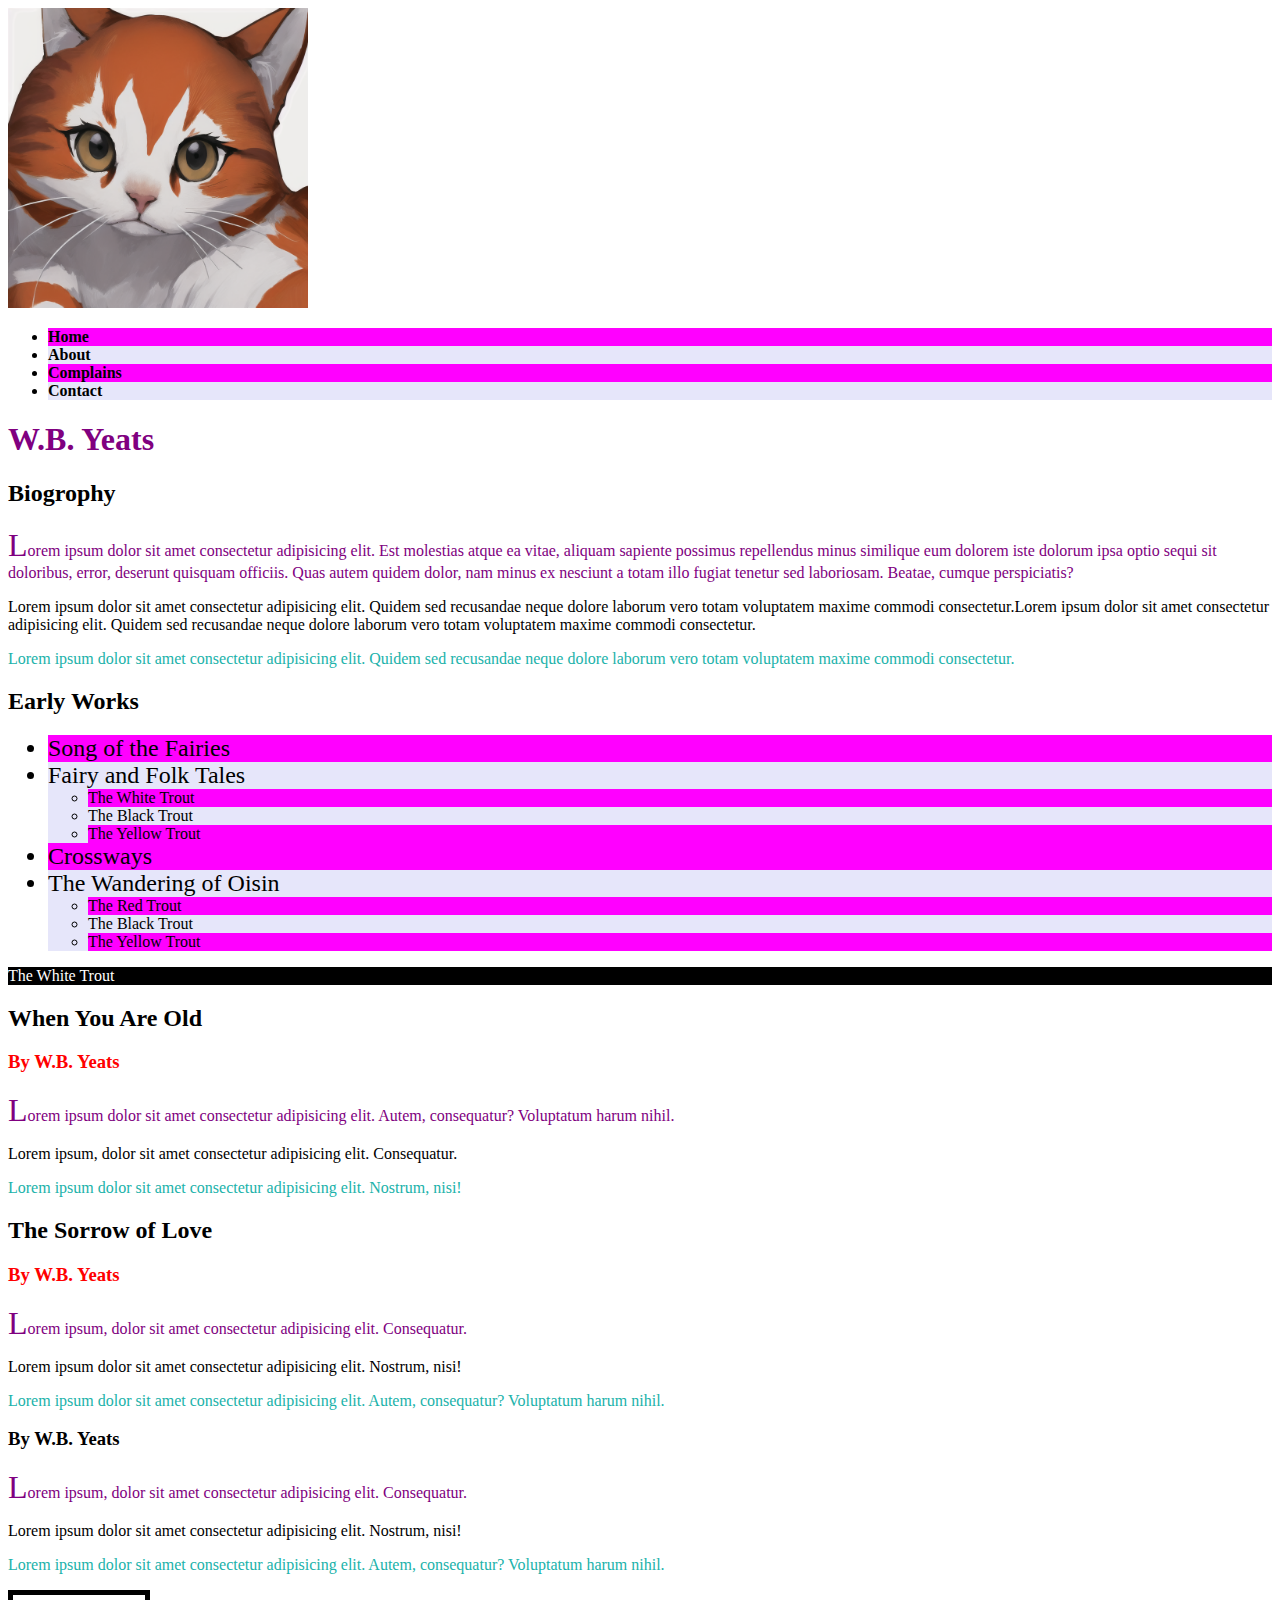
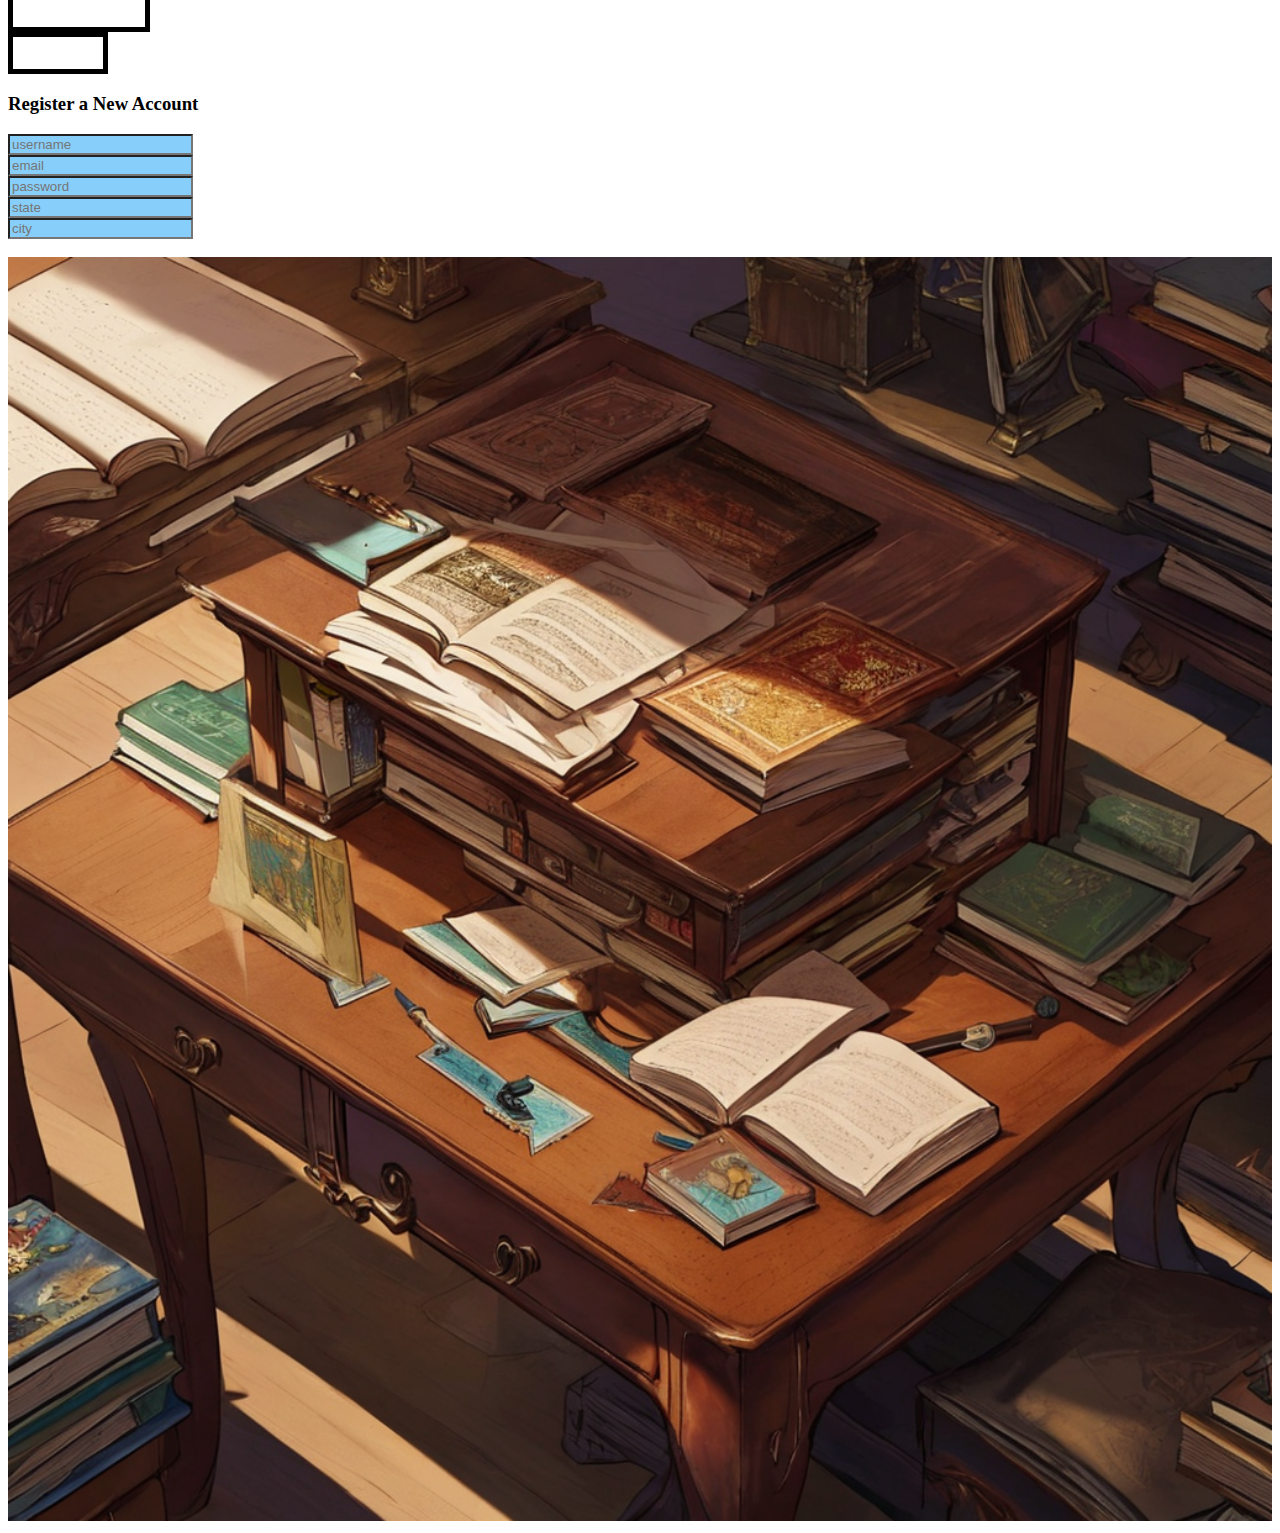
==== css_selectors.html @ ed5f7e34 "Add css selectors" ====
<!DOCTYPE html>
<html lang="en">
    <head>
        <meta charset="UTF-8">
        <meta name="viewport" content="device=device-width, initial scale=1.0">
        <meta http-equiv="X-UA-Compatible" content="ide-edge">
        <title>CSS Selectors</title>
        <link rel="stylesheet" href="css_selectors.css">
    </head>

    <body>

        <header>
            <!-- Logo of cat -->
            <section>
                <img src="resources/cat.png" id="cat">
            </section>

            <!-- Nav bar -->
            <section>
                <nav>
                    <ul>
                        <li><a href="#">Home</a></li>
                        <li><a href="#">About</a></li>
                        <li><a href="#">Complains</a></li>
                        <li><a href="#">Contact</a></li>
                    </ul>
                </nav>
            </section>
        </header>

        <main>
            <!-- Main heading -->
            <section>
                <h1>W.B. Yeats</h1>

                <section>
                    <h2>Biogrophy</h2>
                    <p>Lorem ipsum dolor sit amet consectetur adipisicing elit. Est molestias atque ea vitae, aliquam sapiente possimus repellendus minus similique eum dolorem iste dolorum ipsa optio sequi sit doloribus, error, deserunt quisquam officiis. Quas autem quidem dolor, nam minus ex nesciunt a totam illo fugiat tenetur sed laboriosam. Beatae, cumque perspiciatis?</p>
                    <p>Lorem ipsum dolor sit amet consectetur adipisicing elit. Quidem sed recusandae neque dolore laborum vero totam voluptatem maxime commodi consectetur.Lorem ipsum dolor sit amet consectetur adipisicing elit. Quidem sed recusandae neque dolore laborum vero totam voluptatem maxime commodi consectetur.</p>
                    <p>Lorem ipsum dolor sit amet consectetur adipisicing elit. Quidem sed recusandae neque dolore laborum vero totam voluptatem maxime commodi consectetur.</p>
                </section>  

                <section>
                    <h2>Early Works</h2>
                    <ul id="works">
                        <li>Song of the Fairies</li>
                        <li>
                            Fairy and Folk Tales
                            <ul>
                                <li>The White Trout</li>
                                <li>The Black Trout</li>
                                <li>The Yellow Trout</li>
                            </ul>
                        </li>
                        <li>Crossways</li>
                        <li>
                            The Wandering of Oisin
                            <ul>
                                <li>The Red Trout</li>
                                <li>The Black Trout</li>
                                <li>The Yellow Trout</li>
                            </ul>
                        </li>
                    </ul>
                    <li>The White Trout</li>
                </section>

                <section>
                    <h2>When You Are Old</h2>
                    <h3>By W.B. Yeats</h3>
                    <p>Lorem ipsum dolor sit amet consectetur adipisicing elit. Autem, consequatur? Voluptatum harum nihil.</p>
                    <p>Lorem ipsum, dolor sit amet consectetur adipisicing elit. Consequatur.</p>
                    <p>Lorem ipsum dolor sit amet consectetur adipisicing elit. Nostrum, nisi!</p>
                </section>
                
                <section>
                    <h2>The Sorrow of Love</h2>
                    <h3>By W.B. Yeats</h3>
                    <p>Lorem ipsum, dolor sit amet consectetur adipisicing elit. Consequatur.</p>
                    <p>Lorem ipsum dolor sit amet consectetur adipisicing elit. Nostrum, nisi!</p>
                    <p>Lorem ipsum dolor sit amet consectetur adipisicing elit. Autem, consequatur? Voluptatum harum nihil.</p>
                </section>
                
                <section>
                    <h3>By W.B. Yeats</h3>
                    <p>Lorem ipsum, dolor sit amet consectetur adipisicing elit. Consequatur.</p>
                    <p>Lorem ipsum dolor sit amet consectetur adipisicing elit. Nostrum, nisi!</p>
                    <p>Lorem ipsum dolor sit amet consectetur adipisicing elit. Autem, consequatur? Voluptatum harum nihil.</p>
                </section>
            </section>

            <section>
                <div class="div-1">

                </div>
                <div class="div-2">

                </div>
            </section>

        </main>

        <footer>

            <h3>Register a New Account</h3>
            <input type="text" name="username" placeholder="username"><br>
            <input type="text" name="email" placeholder="email"><br>
            <input type="text" name="password" placeholder="password"><br>
            <input type="text" name="state" placeholder="state"><br>
            <input type="text" name="city" placeholder="city"><br><br>

            <img src="resources/books.png" width="100%">

        </footer>
    </body>
</html>
---- css_selectors.css ----
#cat {
    width: 300px;
}

h1 {
    color: purple;
}

p:first-of-type::first-letter {
    font-size: 2em;
}


/* This selects the h3 tags that come directly after an h2 tag */
h2 + h3 {
    color: red;
}

/* The 3rd of an li group will have a blueviolet background color */
/*li:nth-of-type(3) {
    background-color: green;
}*/

/* Every 2nd li will have a lavender background color */
li:nth-of-type(2n) {
    background-color: lavender;
}

/* Every 2nd + 1 (every odd number) li will have a lavender background color */
li:nth-of-type(2n + 1) {
    background-color: magenta;
}

/* Selects the li that are after a #works id and sets the default to 15px */
#works li {
    font-size: 16px;
}

/* Selects the li that are immedietly ONLY after a #works id 
* (in this case it is the parent li's of the other li's that are nested inside) 
* Direct descendant combinator/selector
*/
#works > li {
    font-size: 1.5em;
}


/* Selects the li just under the </ul> end tag */
#works + li {
    background-color: black;
    color: white;
}

nav a {
    text-decoration: none;
    font-weight: 700;
    color: black;
}

/* Makes hovered links underline*/
nav a:hover {
    text-decoration: underline;
    color: orangered;
}

/* makes every first paragraphs with siblings a certian color */
p:first-of-type {
    color: purple;
}

/* This selects the p tags that come after an h3 tag AND that same h3 has to come after an h2 */
p:last-of-type {
    color: lightseagreen;
}

/* Use selector attributes type to chage input tags with text to a background color of lightskyblue */
input[type="text"] {
    background-color: lightskyblue;
}

/* when an input is focused, change the inside color of it to greenyellow */
input:focus {
    background-color: greenyellow;
}

/* Select an attribute from an img element/tag that has an attribute with 'unsplash.com' in it */
img[src*="unsplash.com"] {
    width: 100px;
}


/* content-box is the default
 * Content area is 100px
 * Don’t know how wide element is
 */
.div-1 {
    box-sizing: content-box;
    width: 100px;
    padding: 1em;
    border: solid 5px black;
}

/* Element width is 100px
 * Don’t know width of content area
 * Often, easier to work with
 */
.div-2 {
    box-sizing: border-box;
    width: 100px;
    padding: 1em;
    border: solid 5px black;
  }

  div:hover {
    outline: solid 5px red;
    outline-offset: 5px;
  }



















/* Note: The order which in 'input[type="text"]' and 'input:focus' above MATTERS */
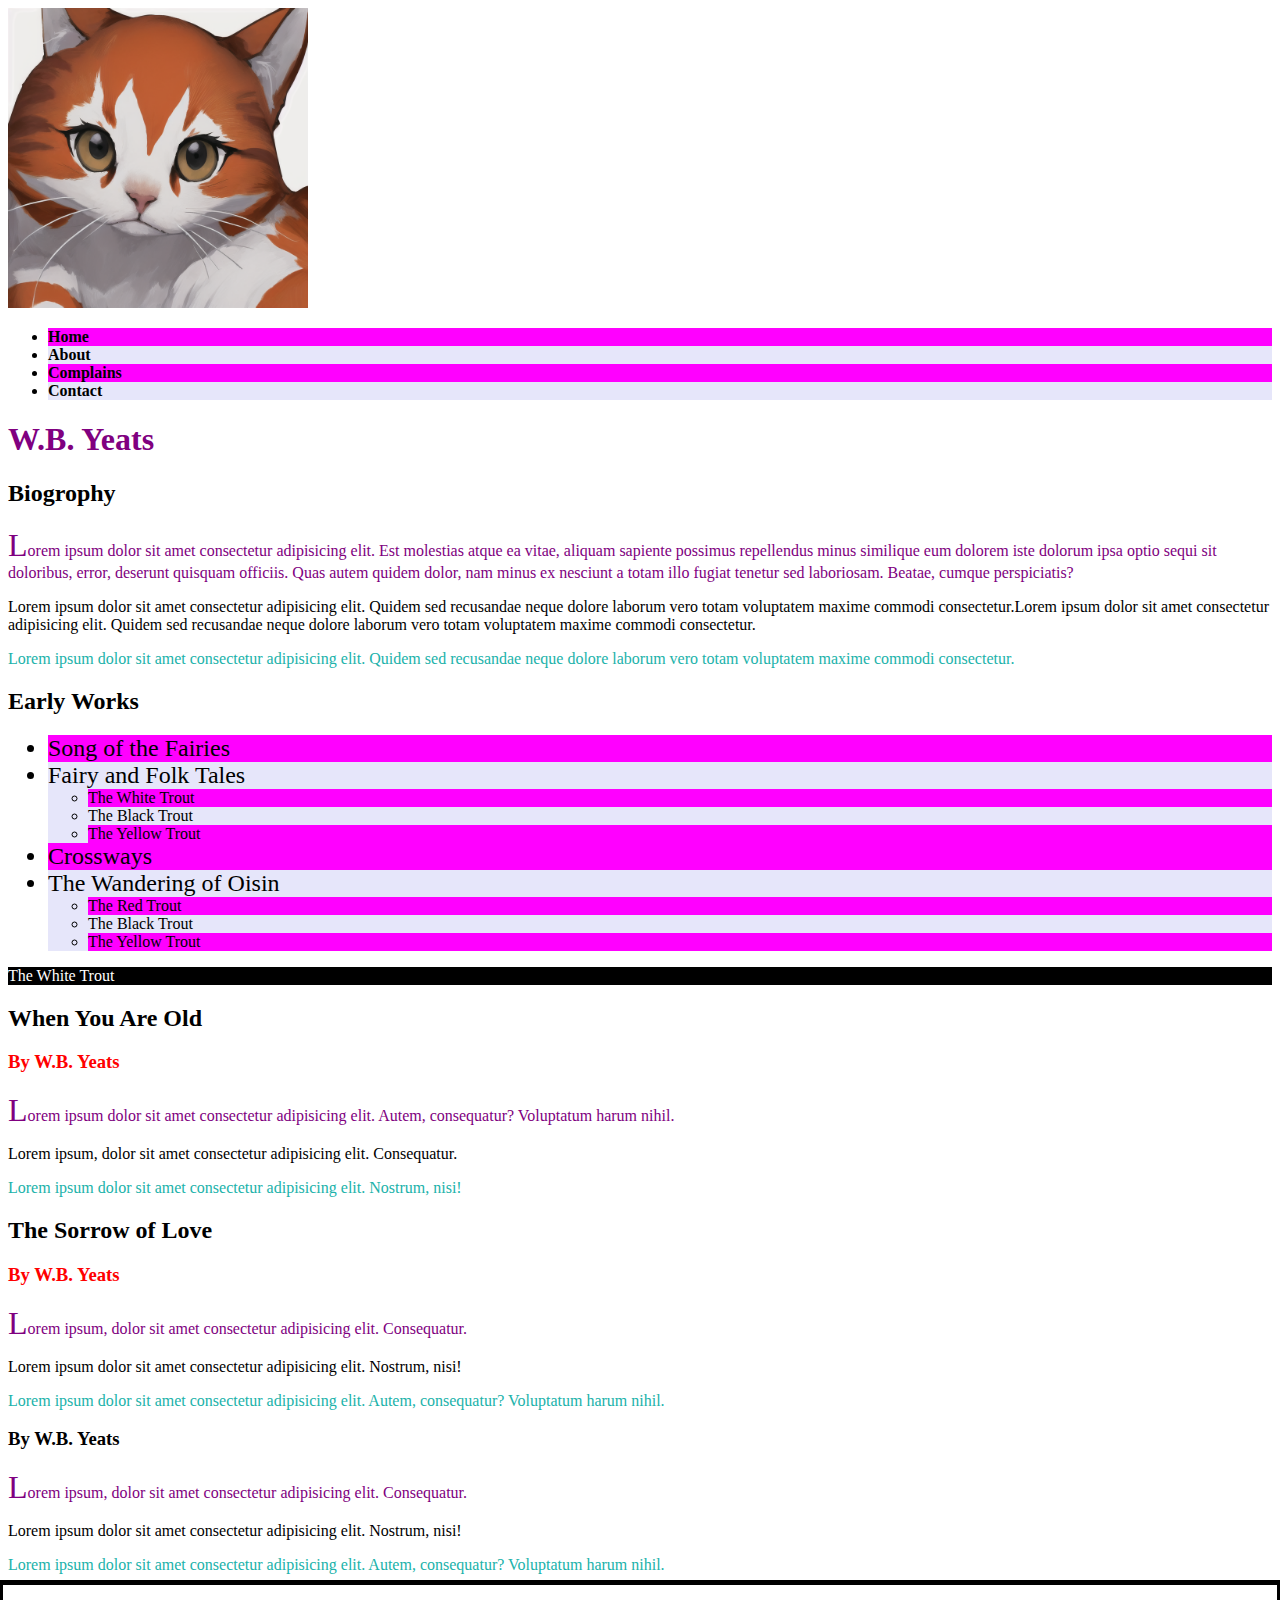
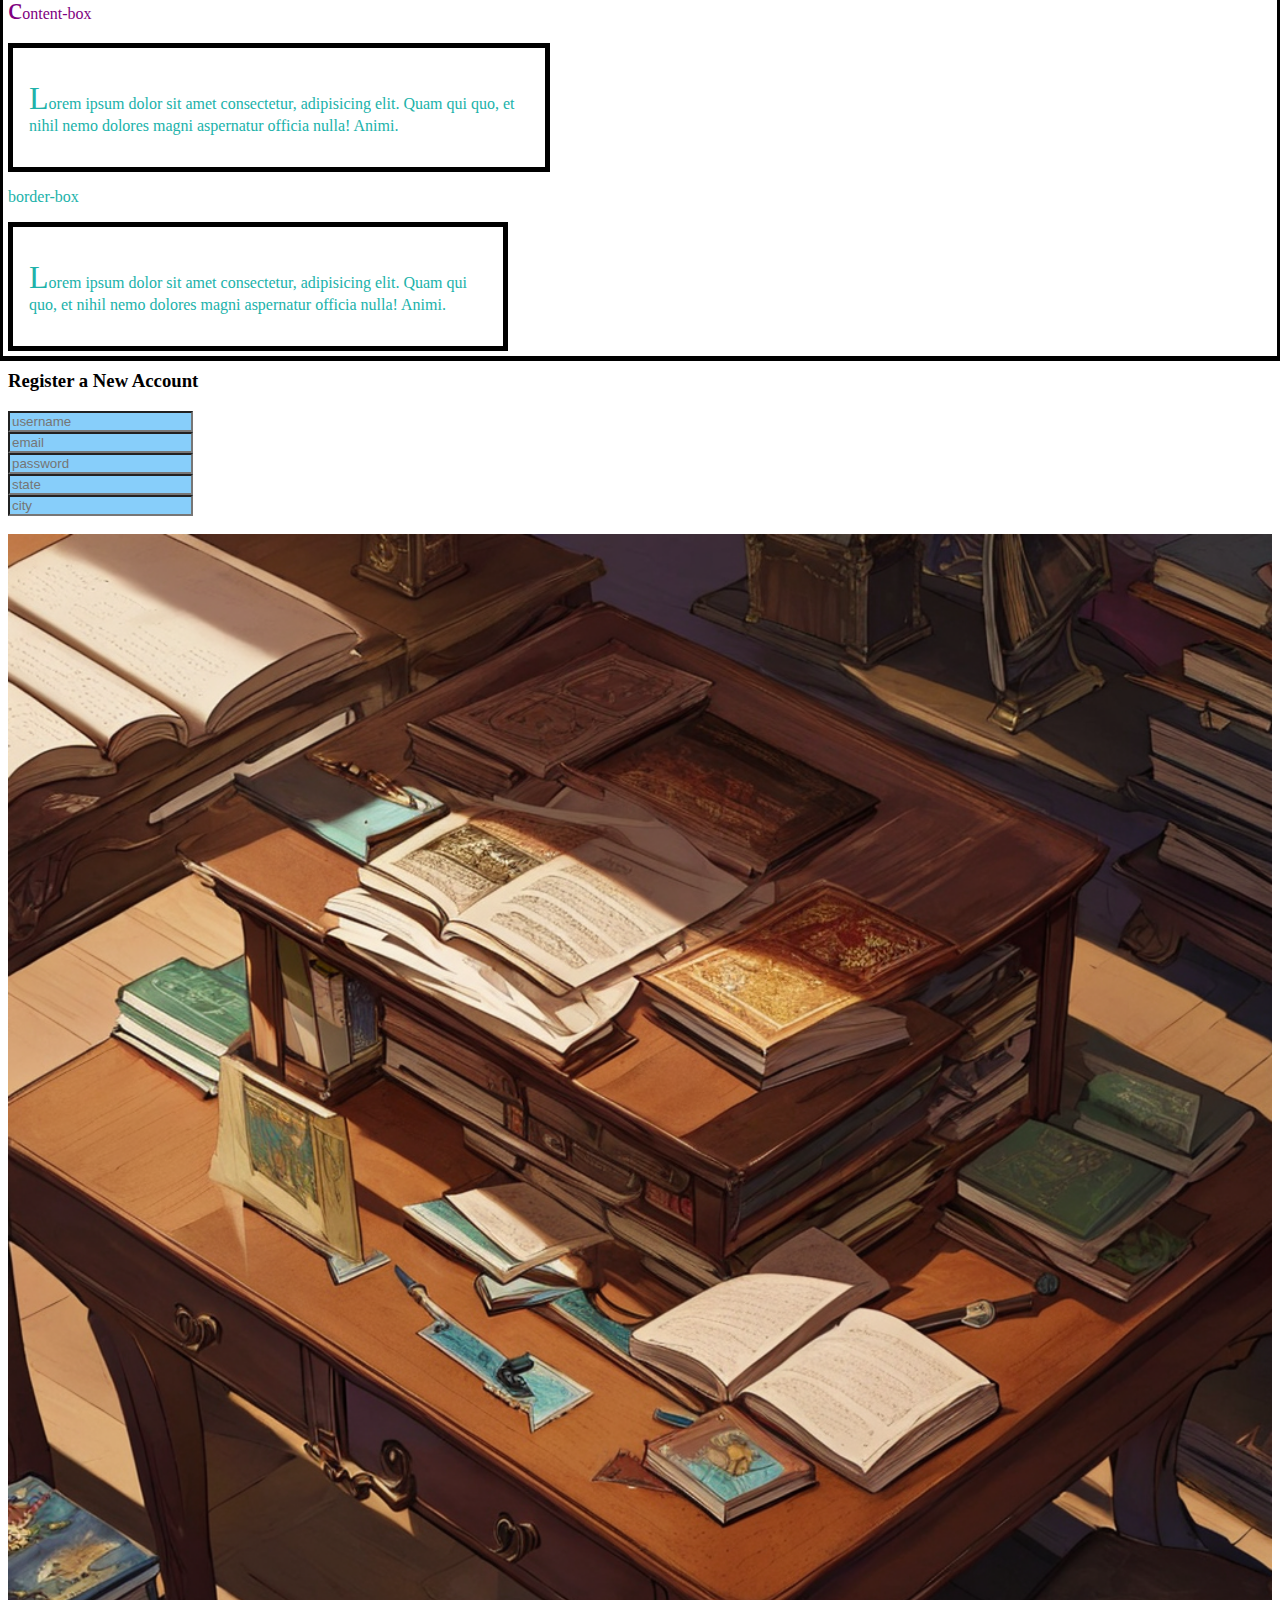
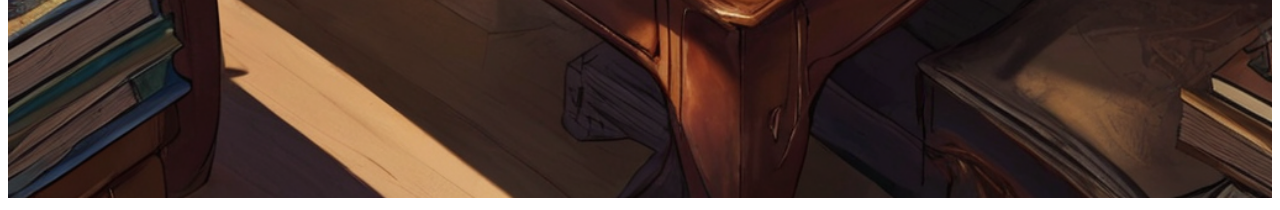
==== commit c37aac87: "add box model html example" ====
--- a/css_selectors.html
+++ b/css_selectors.html
@@ -91,11 +91,15 @@
             </section>
 
             <section>
-                <div class="div-1">
-
-                </div>
-                <div class="div-2">
-
+                <div class="div-head">
+                    <p>content-box</p>
+                    <div class="div-content-box">
+                        <p>Lorem ipsum dolor sit amet consectetur, adipisicing elit. Quam qui quo, et nihil nemo dolores magni aspernatur officia nulla! Animi.</p>
+                    </div>
+                    <p>border-box</p>
+                    <div class="div-border-box">
+                        <p>Lorem ipsum dolor sit amet consectetur, adipisicing elit. Quam qui quo, et nihil nemo dolores magni aspernatur officia nulla! Animi.</p>
+                    </div>
                 </div>
             </section>
 
--- a/css_selectors.css
+++ b/css_selectors.css
@@ -88,14 +88,19 @@
     width: 100px;
 }
 
+.div-head {
+    outline: solid 5px black;
+    outline-offset: 5px;
+}
+
 
 /* content-box is the default
  * Content area is 100px
  * Don’t know how wide element is
  */
-.div-1 {
+.div-content-box {
     box-sizing: content-box;
-    width: 100px;
+    width: 500px;
     padding: 1em;
     border: solid 5px black;
 }
@@ -104,17 +109,17 @@
  * Don’t know width of content area
  * Often, easier to work with
  */
-.div-2 {
+.div-border-box {
     box-sizing: border-box;
-    width: 100px;
+    width: 500px;
     padding: 1em;
     border: solid 5px black;
   }
 
-  div:hover {
+.div-content-box:hover, .div-border-box:hover {
     outline: solid 5px red;
     outline-offset: 5px;
-  }
+}
 
 
 
